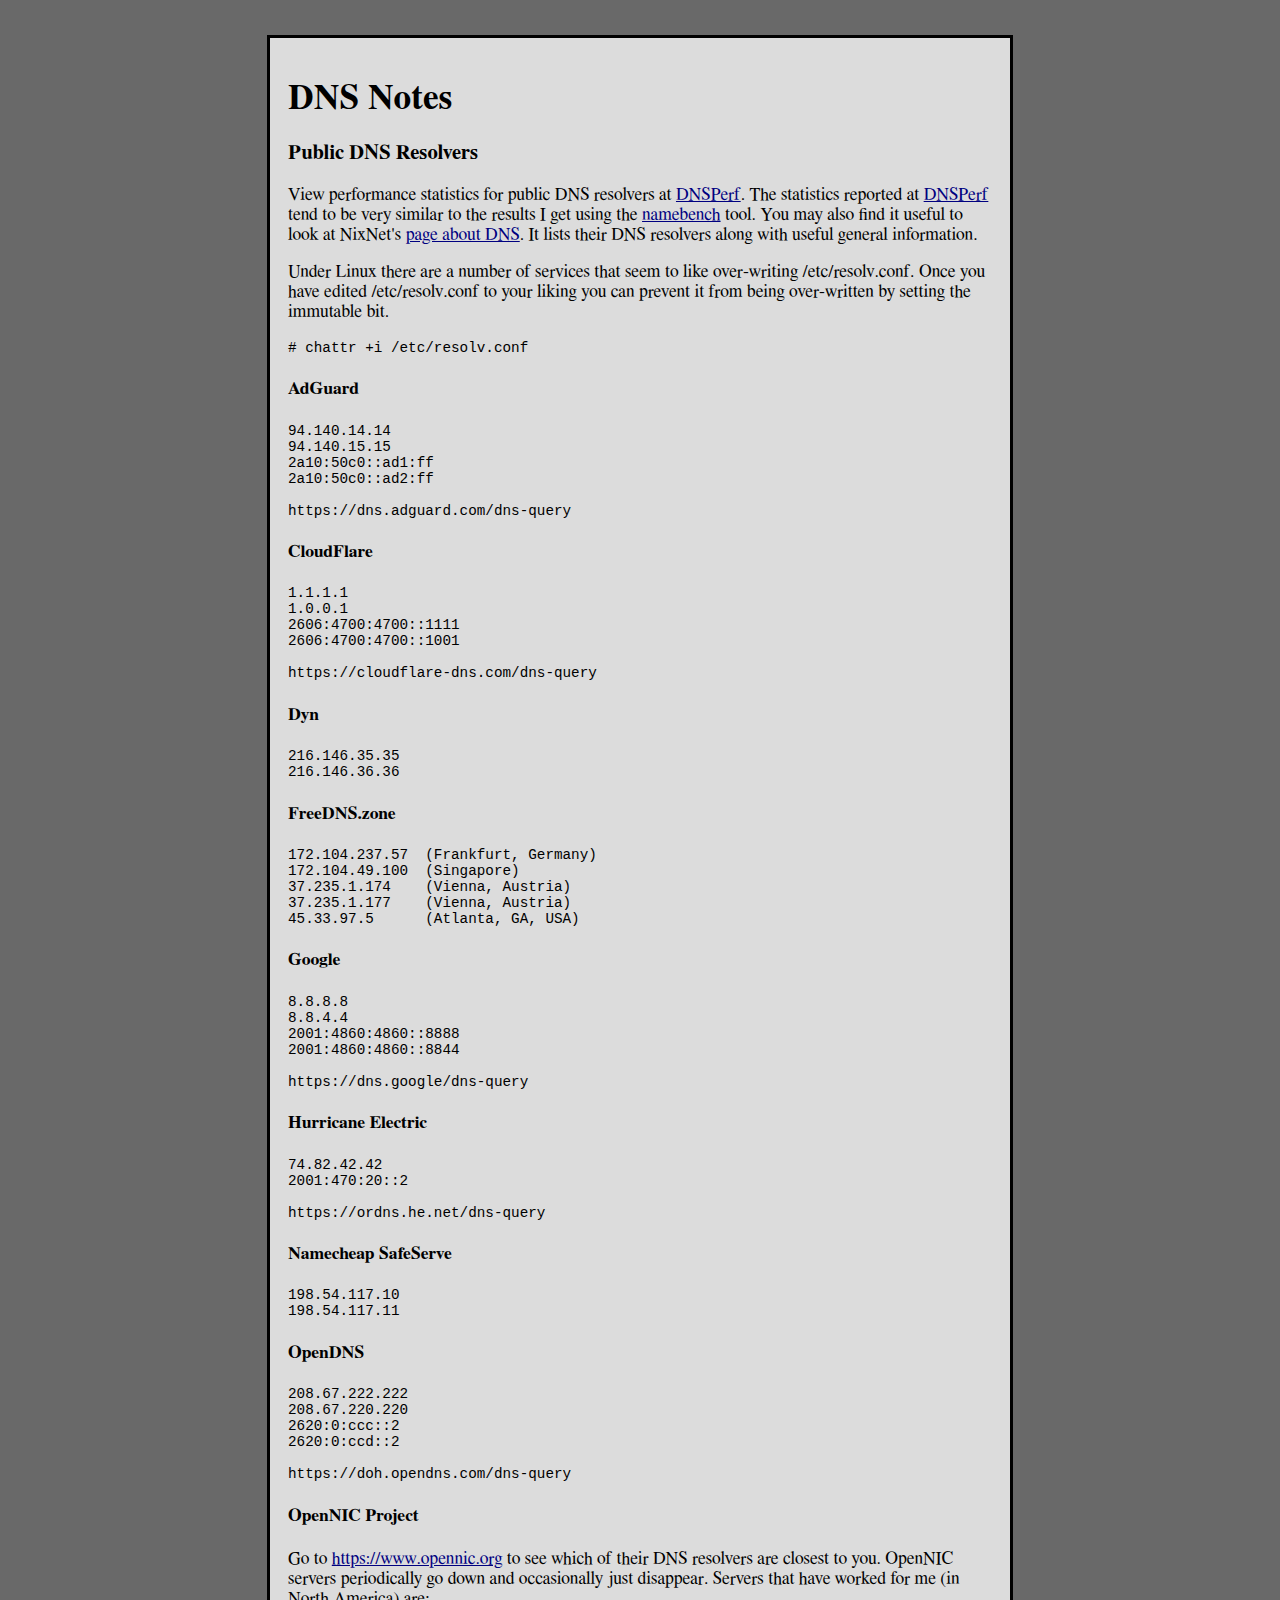
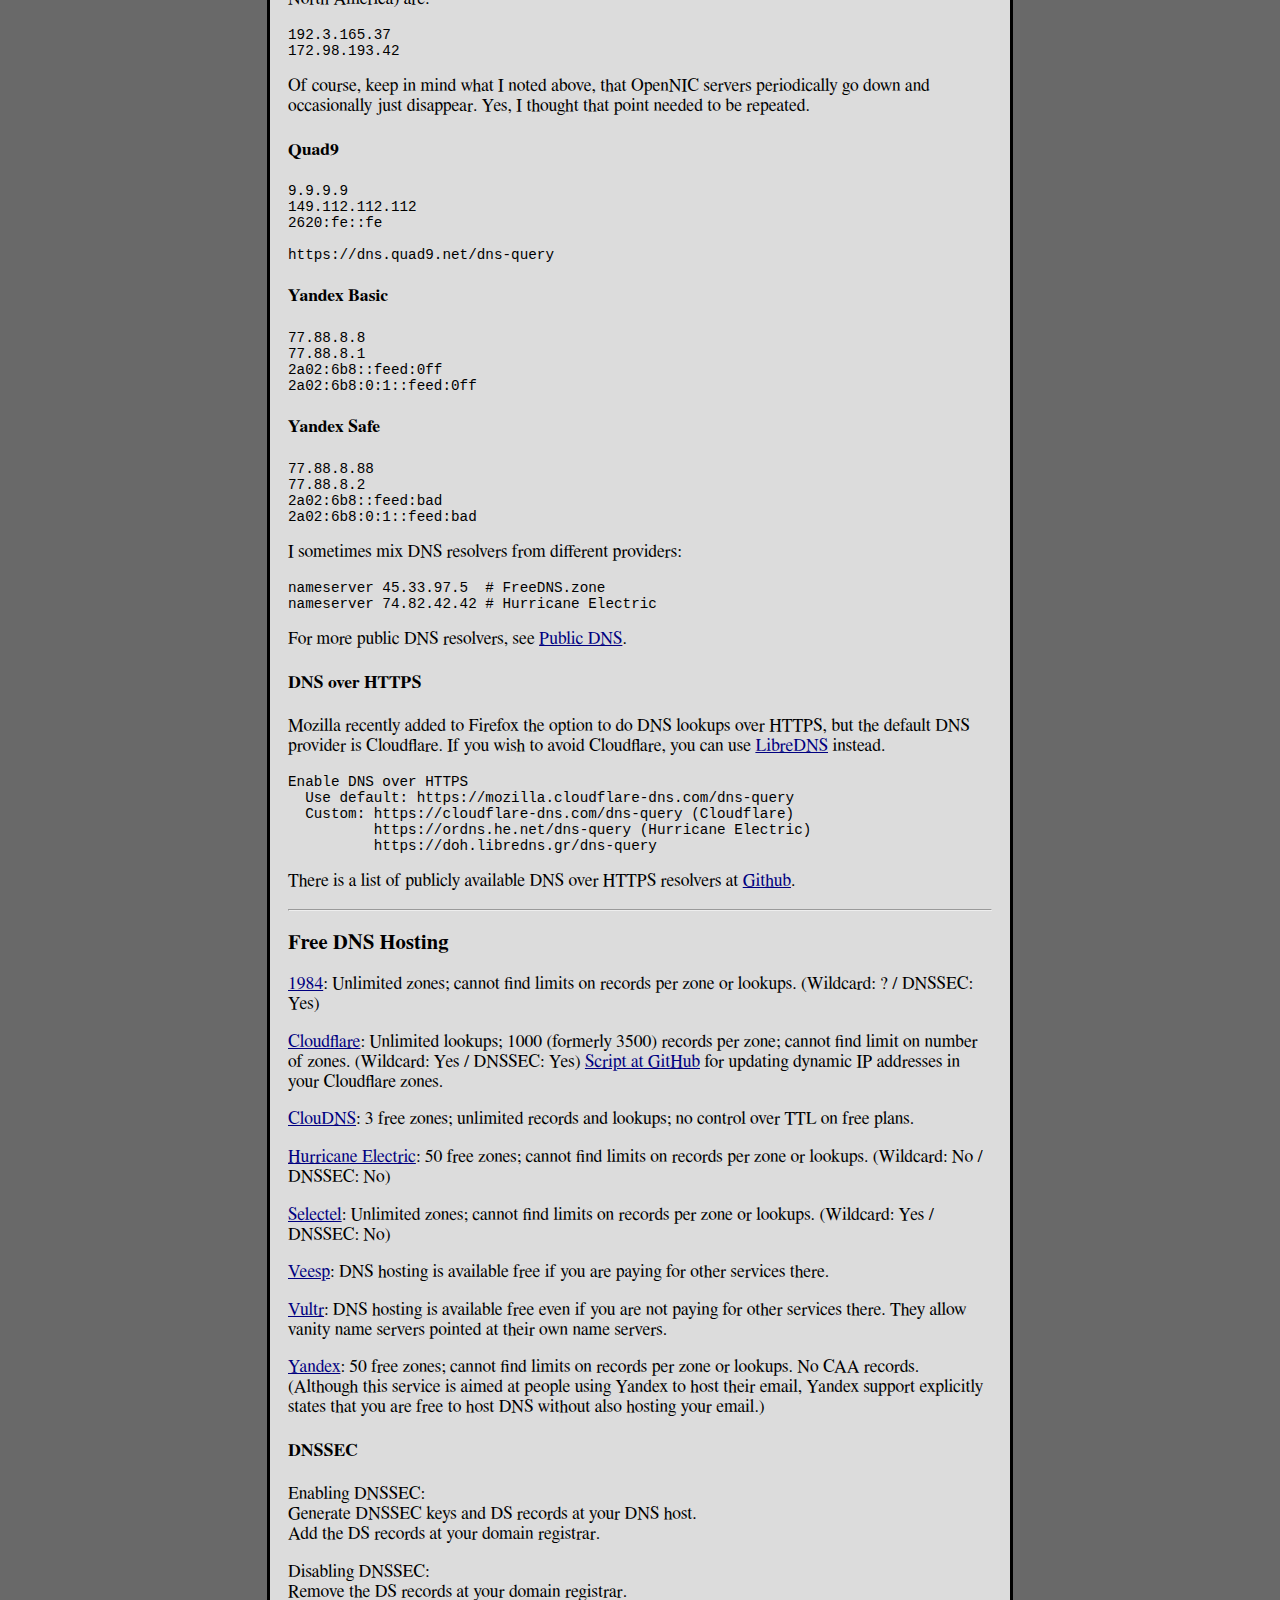
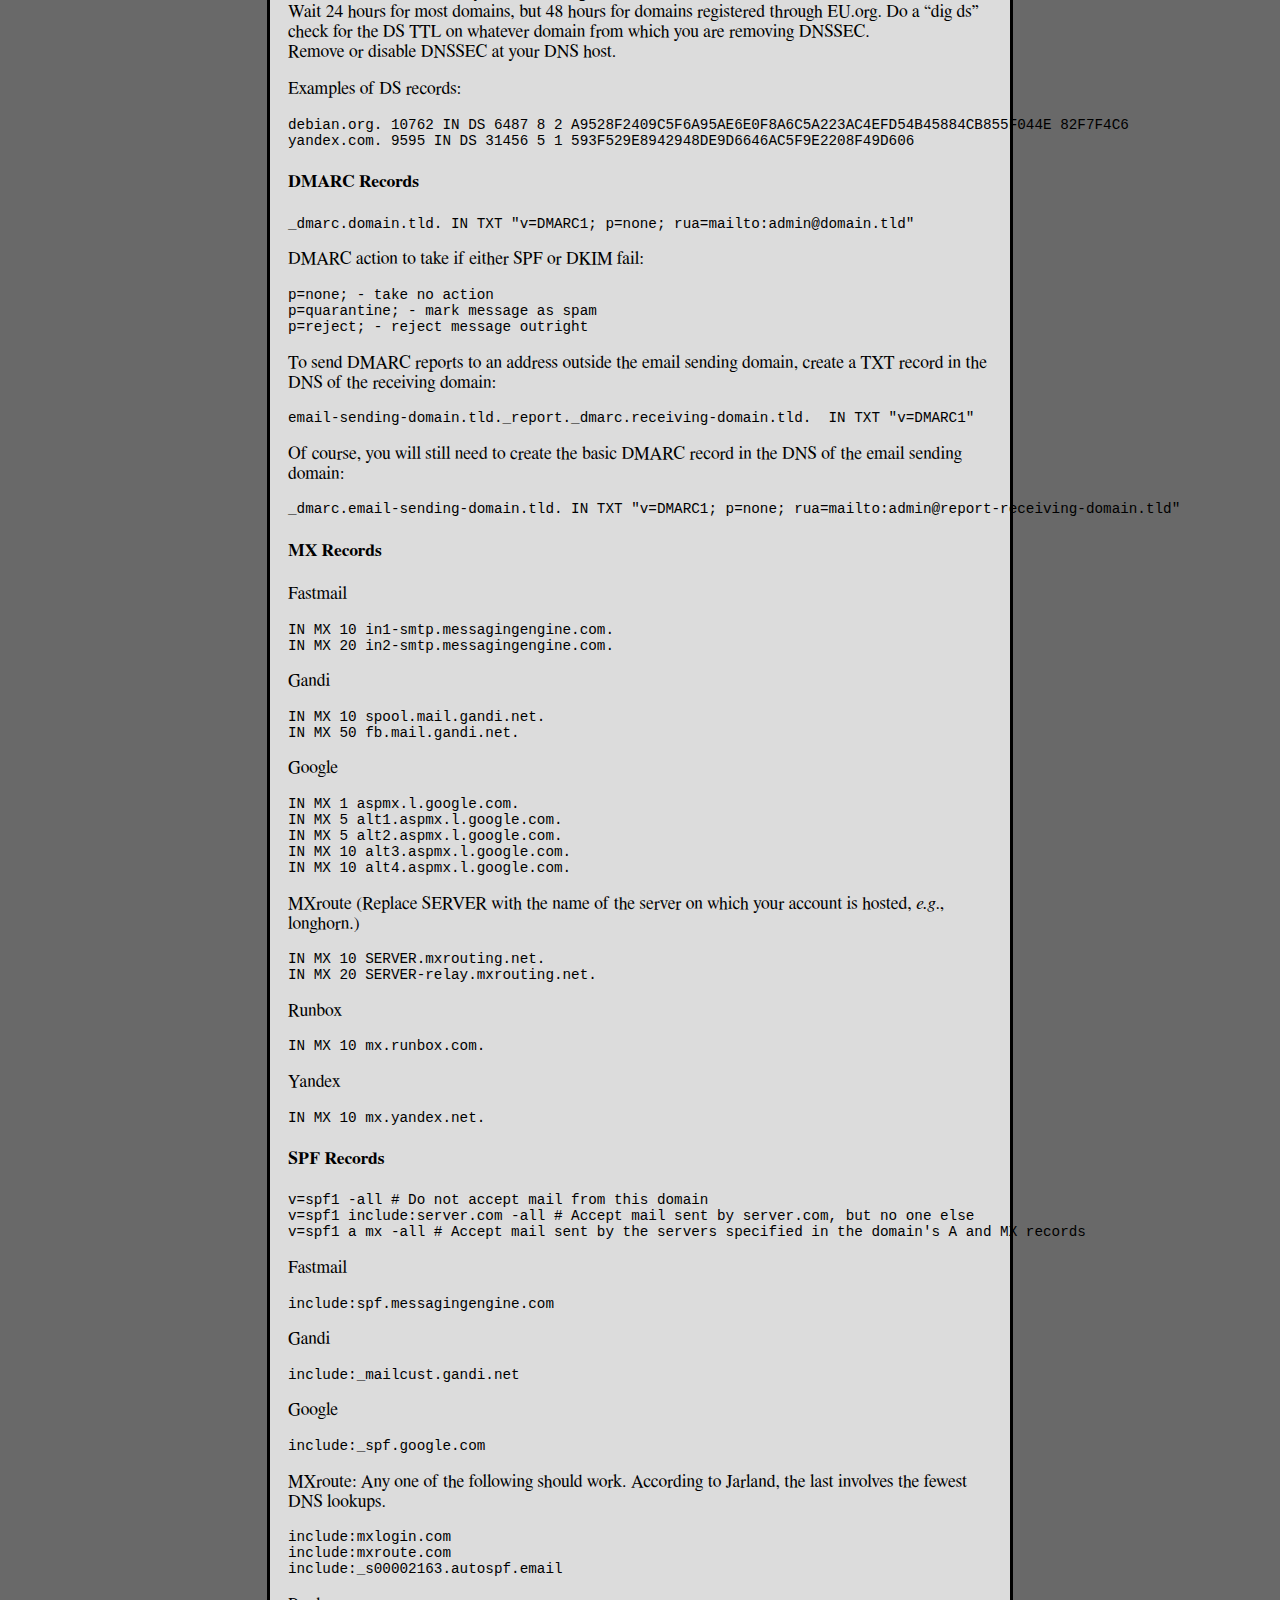
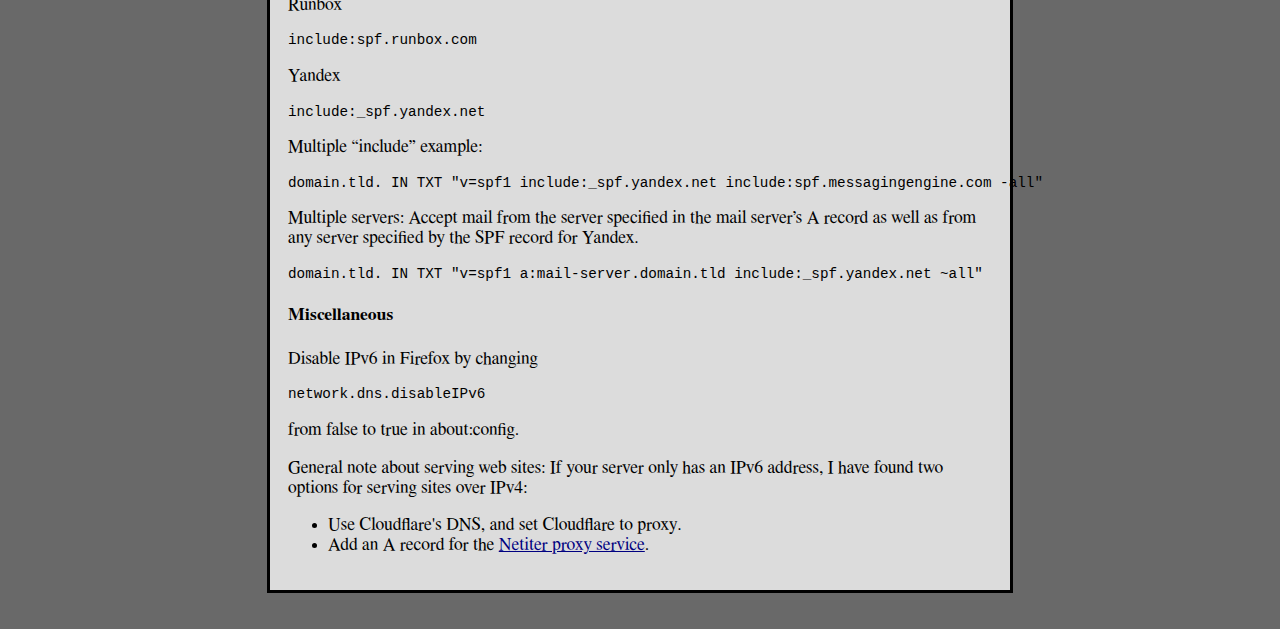
==== dns.html @ f32513b0 "Add files via upload" ====
<!DOCTYPE html>
<html>

<head>
<link href='nice.css' rel='stylesheet' type='text/css'>
<link rel="shortcut icon" href="favicon.ico" />
<meta charset="utf-8">
<title>Notes: DNS</title>
</head>

<body>
<h1>DNS Notes</h1>
<h3>Public DNS Resolvers</h3>
<p>View performance statistics for public DNS resolvers at <a href="https://www.dnsperf.com/#!dns-resolvers">DNSPerf</a>. The statistics reported at <a href="https://www.dnsperf.com/#!dns-resolvers">DNSPerf</a> tend to be very similar to the results I get using the <a href="https://code.google.com/archive/p/namebench/">namebench</a> tool. You may also find it useful to look at NixNet's <a href="https://docs.nixnet.services/DNS" rel="nofollow" target="_blank">page about DNS</a>. It lists their DNS resolvers along with useful general information.</p>
<p>Under Linux there are a number of services that seem to like over-writing /etc/resolv.conf. Once you have edited /etc/resolv.conf to your liking you can prevent it from being over-written by setting the immutable bit.</p>
<pre>
# chattr +i /etc/resolv.conf
</pre>
<h4>AdGuard</h4>
<pre>
94.140.14.14
94.140.15.15
2a10:50c0::ad1:ff
2a10:50c0::ad2:ff

https://dns.adguard.com/dns-query
</pre>
<h4>CloudFlare</h4>
<pre>
1.1.1.1
1.0.0.1
2606:4700:4700::1111
2606:4700:4700::1001

https://cloudflare-dns.com/dns-query
</pre>
<h4>Dyn</h4>
<pre>
216.146.35.35
216.146.36.36
</pre>
<h4>FreeDNS.zone</h4>
<pre>
172.104.237.57  (Frankfurt, Germany)
172.104.49.100  (Singapore)
37.235.1.174    (Vienna, Austria)
37.235.1.177    (Vienna, Austria)
45.33.97.5      (Atlanta, GA, USA)
</pre>
<h4>Google</h4>
<pre>
8.8.8.8
8.8.4.4
2001:4860:4860::8888
2001:4860:4860::8844

https://dns.google/dns-query
</pre>
<h4>Hurricane Electric</h4>
<pre>
74.82.42.42
2001:470:20::2

https://ordns.he.net/dns-query
</pre>
<h4>Namecheap SafeServe</h4>
<pre>
198.54.117.10
198.54.117.11
</pre>
<h4>OpenDNS</h4>
<pre>
208.67.222.222
208.67.220.220
2620:0:ccc::2
2620:0:ccd::2

https://doh.opendns.com/dns-query
</pre>
<h4>OpenNIC Project</h4>
<p>Go to <a href="https://www.opennic.org">https://www.opennic.org</a> to see which of their DNS resolvers are closest to you. OpenNIC servers periodically go down and occasionally just disappear. Servers that have worked for me (in North America) are:</p>
<pre>
192.3.165.37
172.98.193.42
</pre>
<p>Of course, keep in mind what I noted above, that OpenNIC servers periodically go down and occasionally just disappear. Yes, I thought that point needed to be repeated.</p>
<h4>Quad9</h4>
<pre>
9.9.9.9
149.112.112.112
2620:fe::fe

https://dns.quad9.net/dns-query
</pre>
<h4>Yandex Basic</h4>
<pre>
77.88.8.8
77.88.8.1
2a02:6b8::feed:0ff
2a02:6b8:0:1::feed:0ff
</pre>
<h4>Yandex Safe</h4>
<pre>
77.88.8.88
77.88.8.2
2a02:6b8::feed:bad
2a02:6b8:0:1::feed:bad
</pre>
<p>I sometimes mix DNS resolvers from different providers:</p>
<pre>
nameserver 45.33.97.5  # FreeDNS.zone
nameserver 74.82.42.42 # Hurricane Electric
</pre>
<p>For more public DNS resolvers, see <a href="https://www.publicdns.xyz">Public DNS</a>.</p>
<h4>DNS over HTTPS</h4>
<p>Mozilla recently added to Firefox the option to do DNS lookups over HTTPS, but the default DNS provider is Cloudflare. If you wish to avoid Cloudflare, you can use <a href="https://libredns.gr/">LibreDNS</a> instead.</p>
<pre>
Enable DNS over HTTPS
  Use default: https://mozilla.cloudflare-dns.com/dns-query
  Custom: https://cloudflare-dns.com/dns-query (Cloudflare)
          https://ordns.he.net/dns-query (Hurricane Electric)
          https://doh.libredns.gr/dns-query
</pre>
<p>There is a list of publicly available DNS over HTTPS resolvers at <a href="https://github.com/curl/curl/wiki/DNS-over-HTTPS#publicly-available-servers">Github</a>.</p>

<hr>
<h3>Free DNS Hosting</h3>
<p><a href="https://1984hosting.com/">1984</a>: Unlimited zones; cannot find limits on records per zone or lookups. (Wildcard: ? / DNSSEC: Yes)</p>
<p><a href="https://www.cloudflare.com/">Cloudflare</a>: Unlimited lookups; 1000 (formerly 3500) records per zone; cannot find limit on number of zones. (Wildcard: Yes / DNSSEC: Yes) <a href="https://gist.github.com/benkulbertis/fff10759c2391b6618dd" rel="nofollow" target="_blank">Script at GitHub</a> for updating dynamic IP addresses in your Cloudflare zones.</p>
<p><a href="https://www.cloudns.net/">ClouDNS</a>: 3 free zones; unlimited records and lookups; no control over TTL on free plans.</p>
<p><a href="http://dns.he.net/">Hurricane Electric</a>: 50 free zones; cannot find limits on records per zone or lookups. (Wildcard: No / DNSSEC: No)</p>
<p><a href="https://selectel.ru/en/">Selectel</a>: Unlimited zones; cannot find limits on records per zone or lookups. (Wildcard: Yes / DNSSEC: No)</p>
<p><a href="https://veesp.com/">Veesp</a>: DNS hosting is available free if you are paying for other services there.</p>
<p><a href="https://www.vultr.com/docs/introduction-to-vultr-dns">Vultr</a>: DNS hosting is available free even if you are not paying for other services there. They allow vanity name servers pointed at their own name servers.</p>
<p><a href="https://connect.yandex.com/pdd/">Yandex</a>: 50 free zones; cannot find limits on records per zone or lookups. No CAA records. (Although this service is aimed at people using Yandex to host their email, Yandex support explicitly states that you are free to host DNS without also hosting your email.)</p>
<h4>DNSSEC</h4>
<p>Enabling DNSSEC:<br />
Generate DNSSEC keys and DS records at your DNS host.<br />
Add the DS records at your domain registrar.</p>
<p>Disabling DNSSEC:<br />
Remove the DS records at your domain registrar.<br />
Wait 24 hours for most domains, but 48 hours for domains registered through EU.org. Do a “dig ds” check for the DS TTL on whatever domain from which you are removing DNSSEC.<br />
Remove or disable DNSSEC at your DNS host.</p>
<p>Examples of DS records:</p>
<pre>
debian.org. 10762 IN DS 6487 8 2 A9528F2409C5F6A95AE6E0F8A6C5A223AC4EFD54B45884CB855F044E 82F7F4C6  
yandex.com. 9595 IN DS 31456 5 1 593F529E8942948DE9D6646AC5F9E2208F49D606
</pre>
<h4>DMARC Records</h4>
<pre>
_dmarc.domain.tld. IN TXT "v=DMARC1; p=none; rua=mailto:admin@domain.tld"
</pre>
<p>DMARC action to take if either SPF or DKIM fail:</p>
<pre>
p=none; - take no action
p=quarantine; - mark message as spam
p=reject; - reject message outright
</pre>
<p>To send DMARC reports to an address outside the email sending domain, create a TXT record in the DNS of the receiving domain:</p>
<pre>
email-sending-domain.tld._report._dmarc.receiving-domain.tld.  IN TXT "v=DMARC1"
</pre>
<p>Of course, you will still need to create the basic DMARC record in the DNS of the email sending domain:</p>
<pre>
_dmarc.email-sending-domain.tld. IN TXT "v=DMARC1; p=none; rua=mailto:admin@report-receiving-domain.tld"
</pre>
<h4>MX Records</h4>
<p>Fastmail</p>
<pre>
IN MX 10 in1-smtp.messagingengine.com.
IN MX 20 in2-smtp.messagingengine.com.
</pre>
<p>Gandi</p>
<pre>
IN MX 10 spool.mail.gandi.net.
IN MX 50 fb.mail.gandi.net.
</pre>
<p>Google</p>
<pre>
IN MX 1 aspmx.l.google.com.
IN MX 5 alt1.aspmx.l.google.com.
IN MX 5 alt2.aspmx.l.google.com.
IN MX 10 alt3.aspmx.l.google.com.
IN MX 10 alt4.aspmx.l.google.com.
</pre>
<p>MXroute (Replace SERVER with the name of the server on which your account is hosted, <em>e.g</em>., longhorn.)</p>
<pre>
IN MX 10 SERVER.mxrouting.net.
IN MX 20 SERVER-relay.mxrouting.net.
</pre>
<p>Runbox</p>
<pre>
IN MX 10 mx.runbox.com.
</pre>
<p>Yandex</p>
<pre>
IN MX 10 mx.yandex.net.
</pre>
<h4>SPF Records</h4>
<pre>
v=spf1 -all # Do not accept mail from this domain
v=spf1 include:server.com -all # Accept mail sent by server.com, but no one else
v=spf1 a mx -all # Accept mail sent by the servers specified in the domain's A and MX records
</pre>
<p>Fastmail</p>
<pre>
include:spf.messagingengine.com
</pre>
<p>Gandi</p>
<pre>
include:_mailcust.gandi.net
</pre>
<p>Google</p>
<pre>
include:_spf.google.com
</pre>
<p>MXroute: Any one of the following should work. According to Jarland, the last involves the fewest DNS lookups.</p>
<pre>
include:mxlogin.com
include:mxroute.com
include:_s00002163.autospf.email
</pre>
<p>Runbox</p>
<pre>
include:spf.runbox.com
</pre>
<p>Yandex</p>
<pre>
include:_spf.yandex.net
</pre>
<p>Multiple “include” example:</p>
<pre>
domain.tld. IN TXT "v=spf1 include:_spf.yandex.net include:spf.messagingengine.com -all"
</pre>
<p>Multiple servers: Accept mail from the server specified in the mail server’s A record as well as from any server specified by the SPF record for Yandex.</p>
<pre>
domain.tld. IN TXT "v=spf1 a:mail-server.domain.tld include:_spf.yandex.net ~all"
</pre>
<h4>Miscellaneous</h4>
<p>Disable IPv6 in Firefox by changing</p>
<pre>
network.dns.disableIPv6
</pre>
<p>from false to true in about:config.</p>
<p>General note about serving web sites: If your server only has an IPv6 address, I have found two options for serving sites over IPv4:</p>
<ul>
<li>Use Cloudflare's DNS, and set Cloudflare to proxy.</li>
<li>Add an A record for the <a href="http://v4-frontend.netiter.com/" rel="nofollow" target="_blank">Netiter proxy service</a>.</li>
</ul>
</body>

</html>
---- nice.css ----
@charset "UTF-8";

html{
  background-color:dimgray;
  }

body{
  margin:2em auto;
  padding: 1em;
  max-width:40em;
  font-family:"Nimbus Roman No9 L","FreeSerif","Times New Roman",Times,serif;
  font-size:1.1em;
  border-style: solid;
  background-color:gainsboro;
  }

a:link {
  color:navy;
}
a:visited {
  color:navy;
}
a:hover {
  color:blue;
}
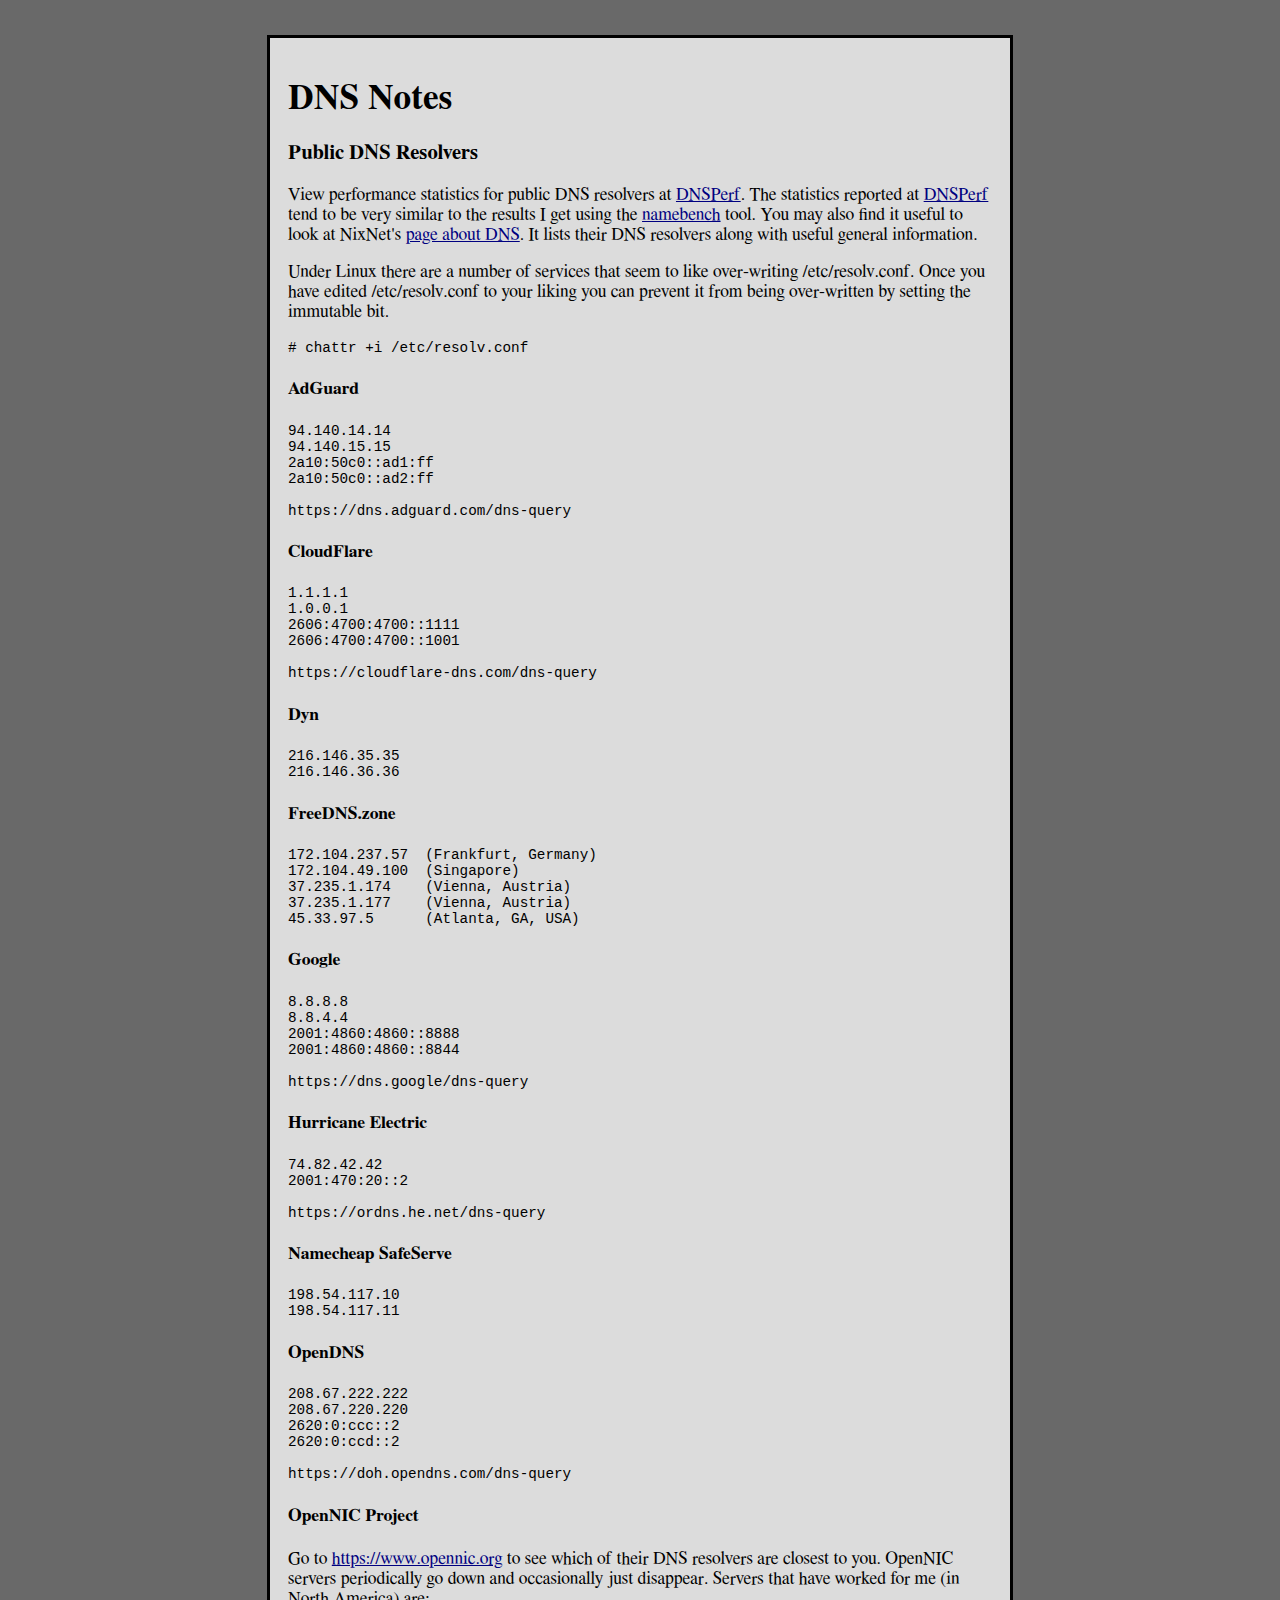
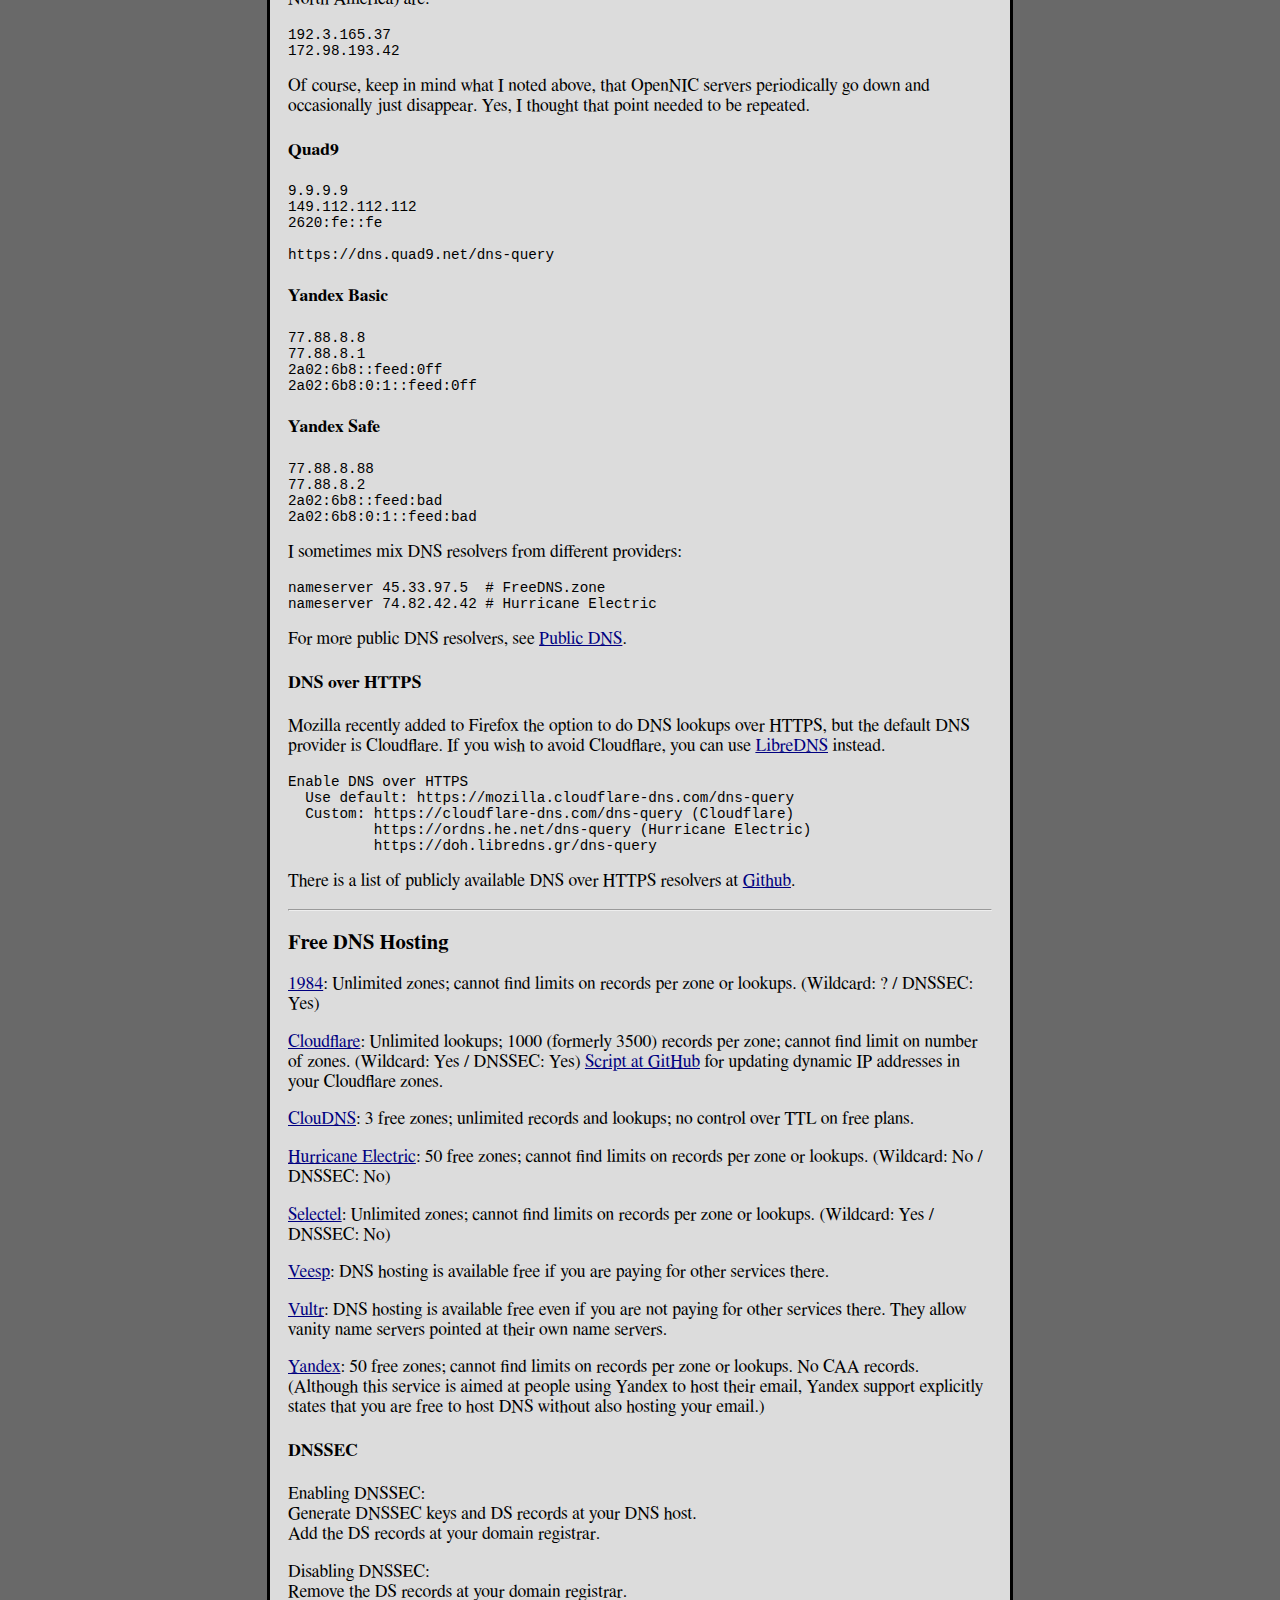
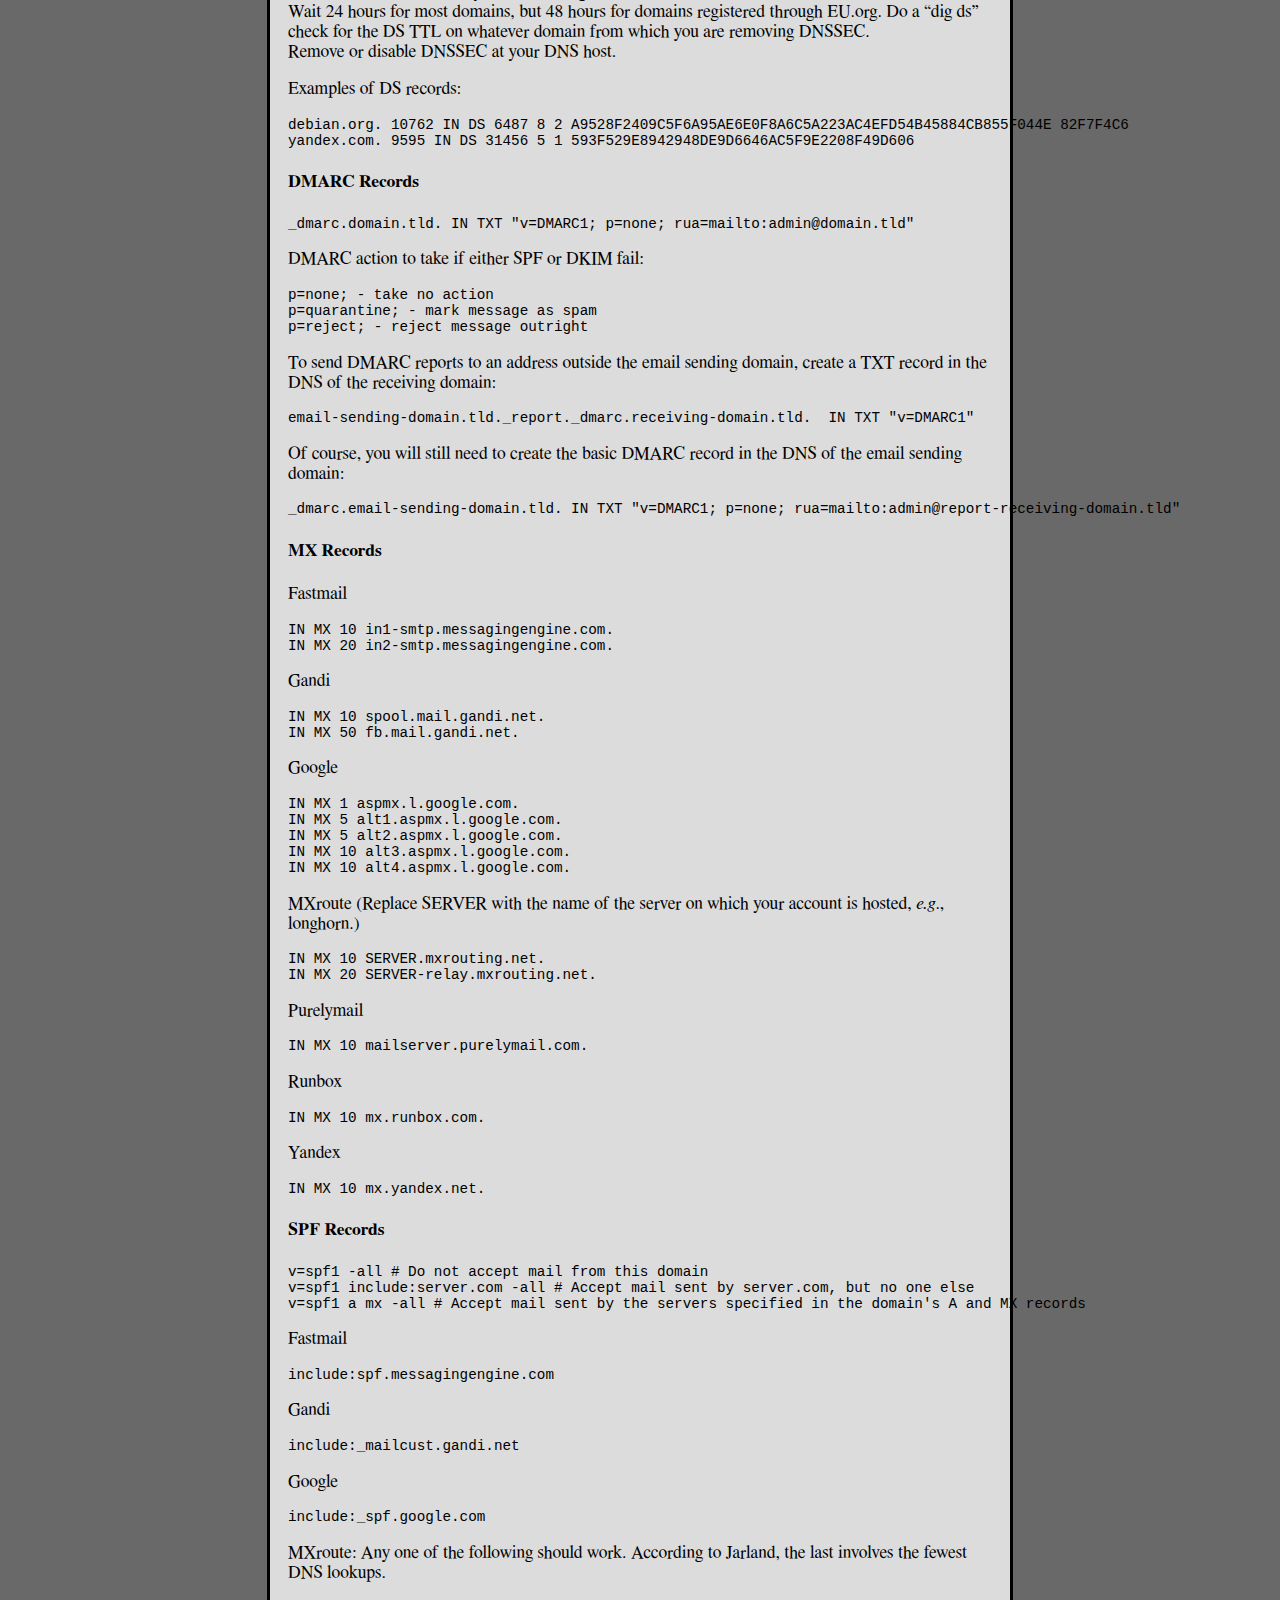
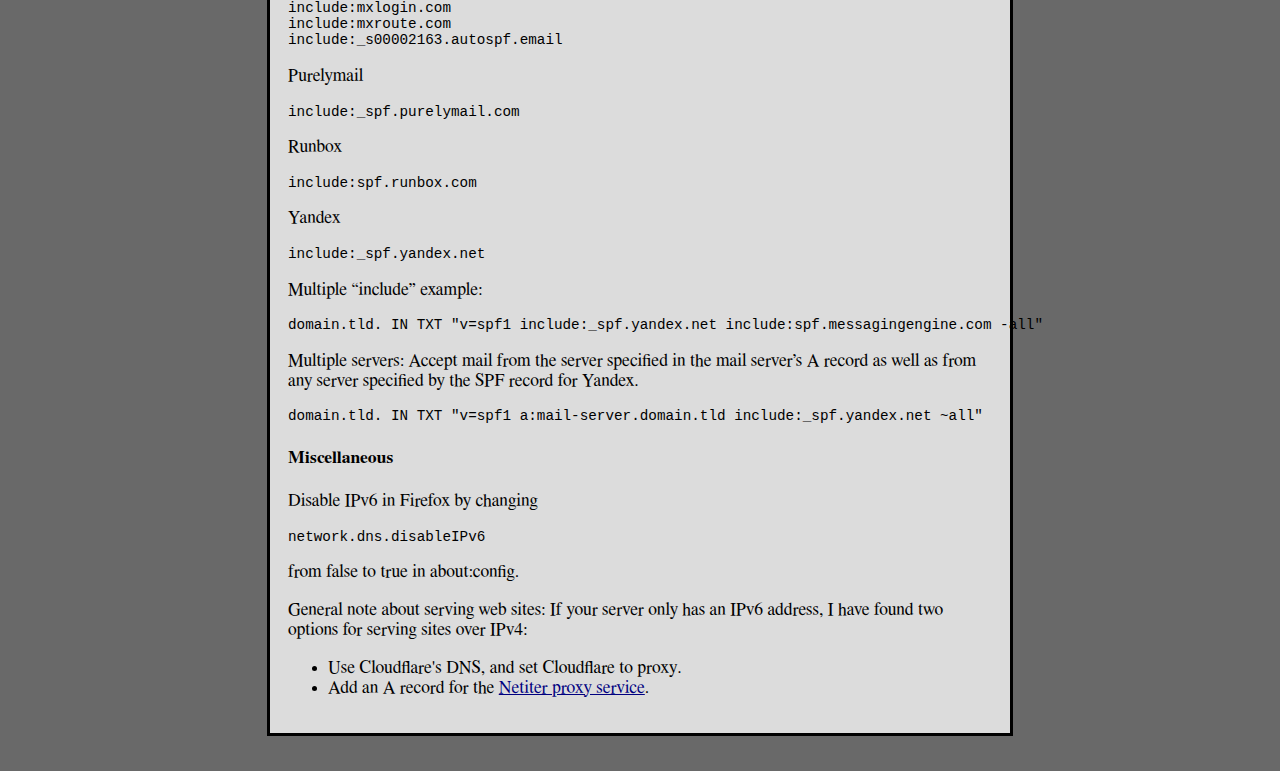
==== commit f7f069c4: "purelymail spf" ====
--- a/dns.html
+++ b/dns.html
@@ -188,6 +188,10 @@
 IN MX 10 SERVER.mxrouting.net.
 IN MX 20 SERVER-relay.mxrouting.net.
 </pre>
+<p>Purelymail</p>
+<pre>
+IN MX 10 mailserver.purelymail.com.
+</pre>
 <p>Runbox</p>
 <pre>
 IN MX 10 mx.runbox.com.
@@ -219,6 +223,10 @@
 include:mxlogin.com
 include:mxroute.com
 include:_s00002163.autospf.email
+</pre>
+<p>Purelymail</p>
+<pre>
+include:_spf.purelymail.com
 </pre>
 <p>Runbox</p>
 <pre>
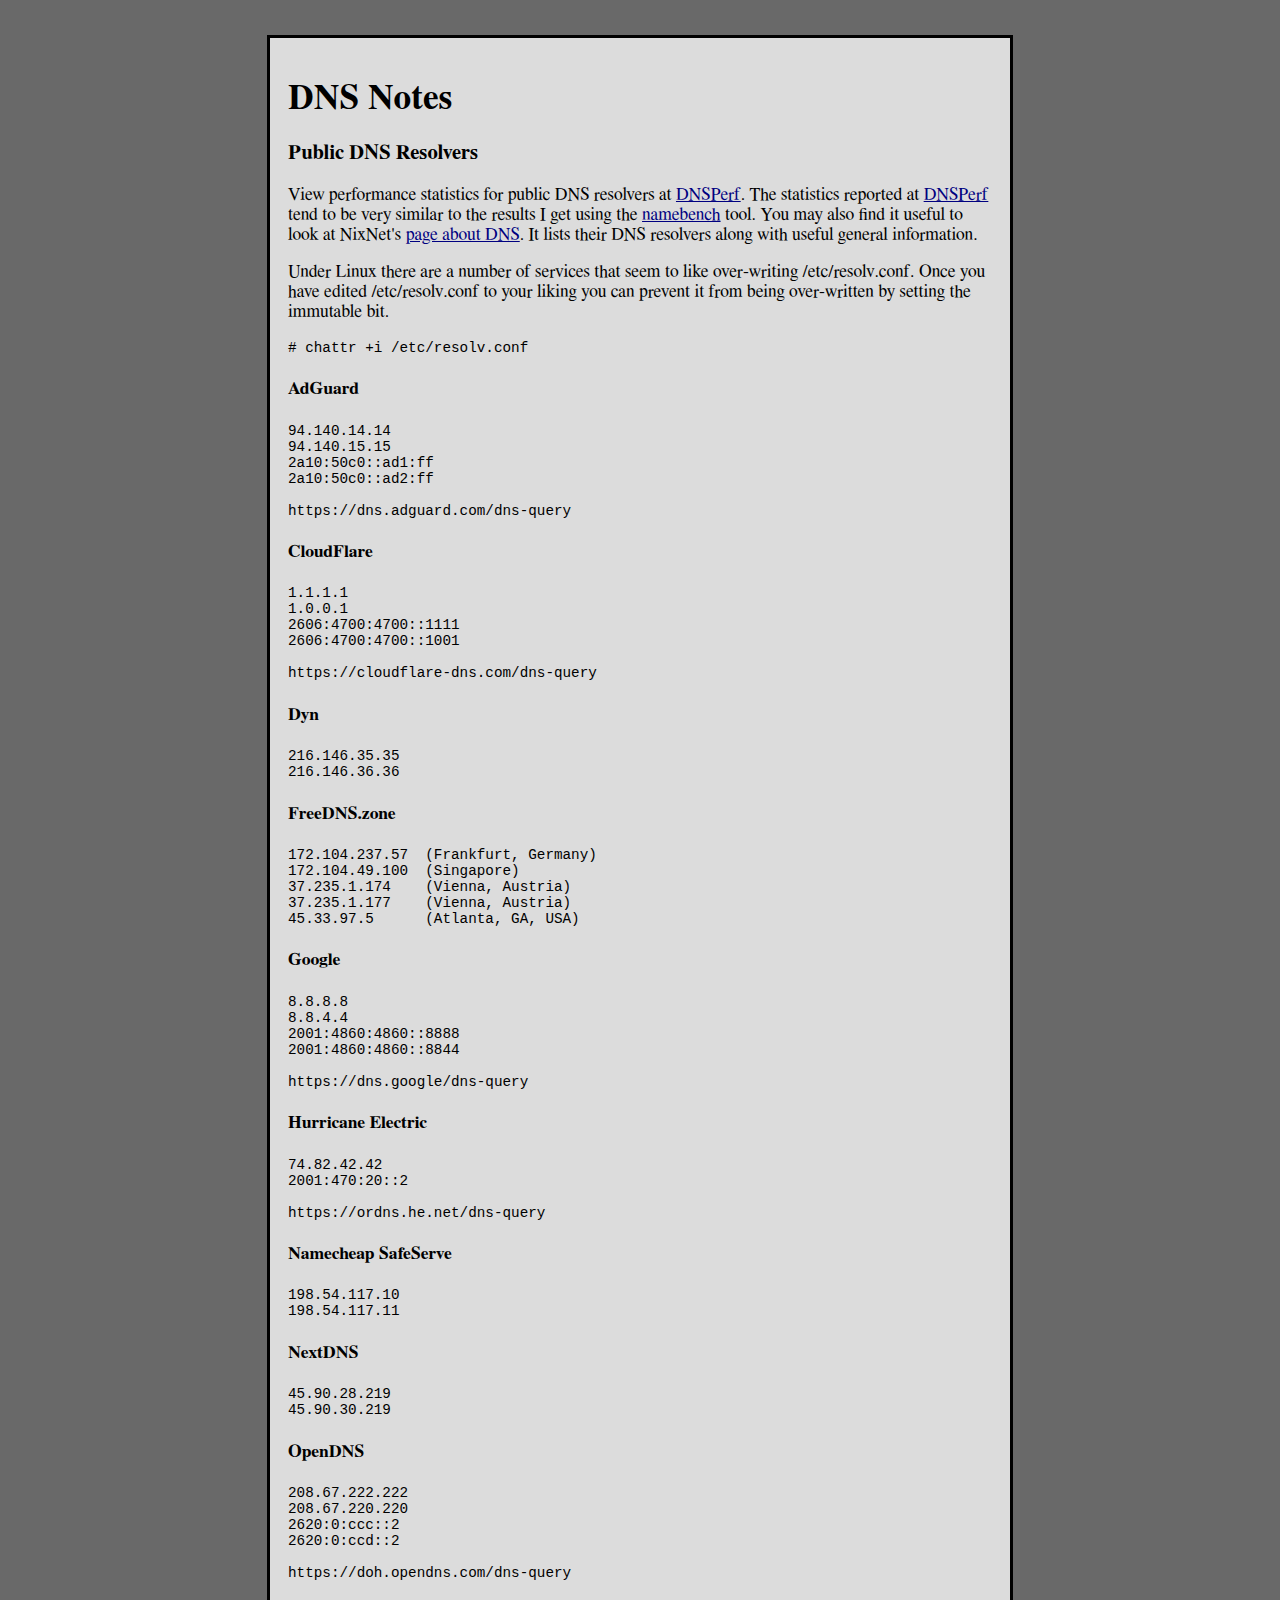
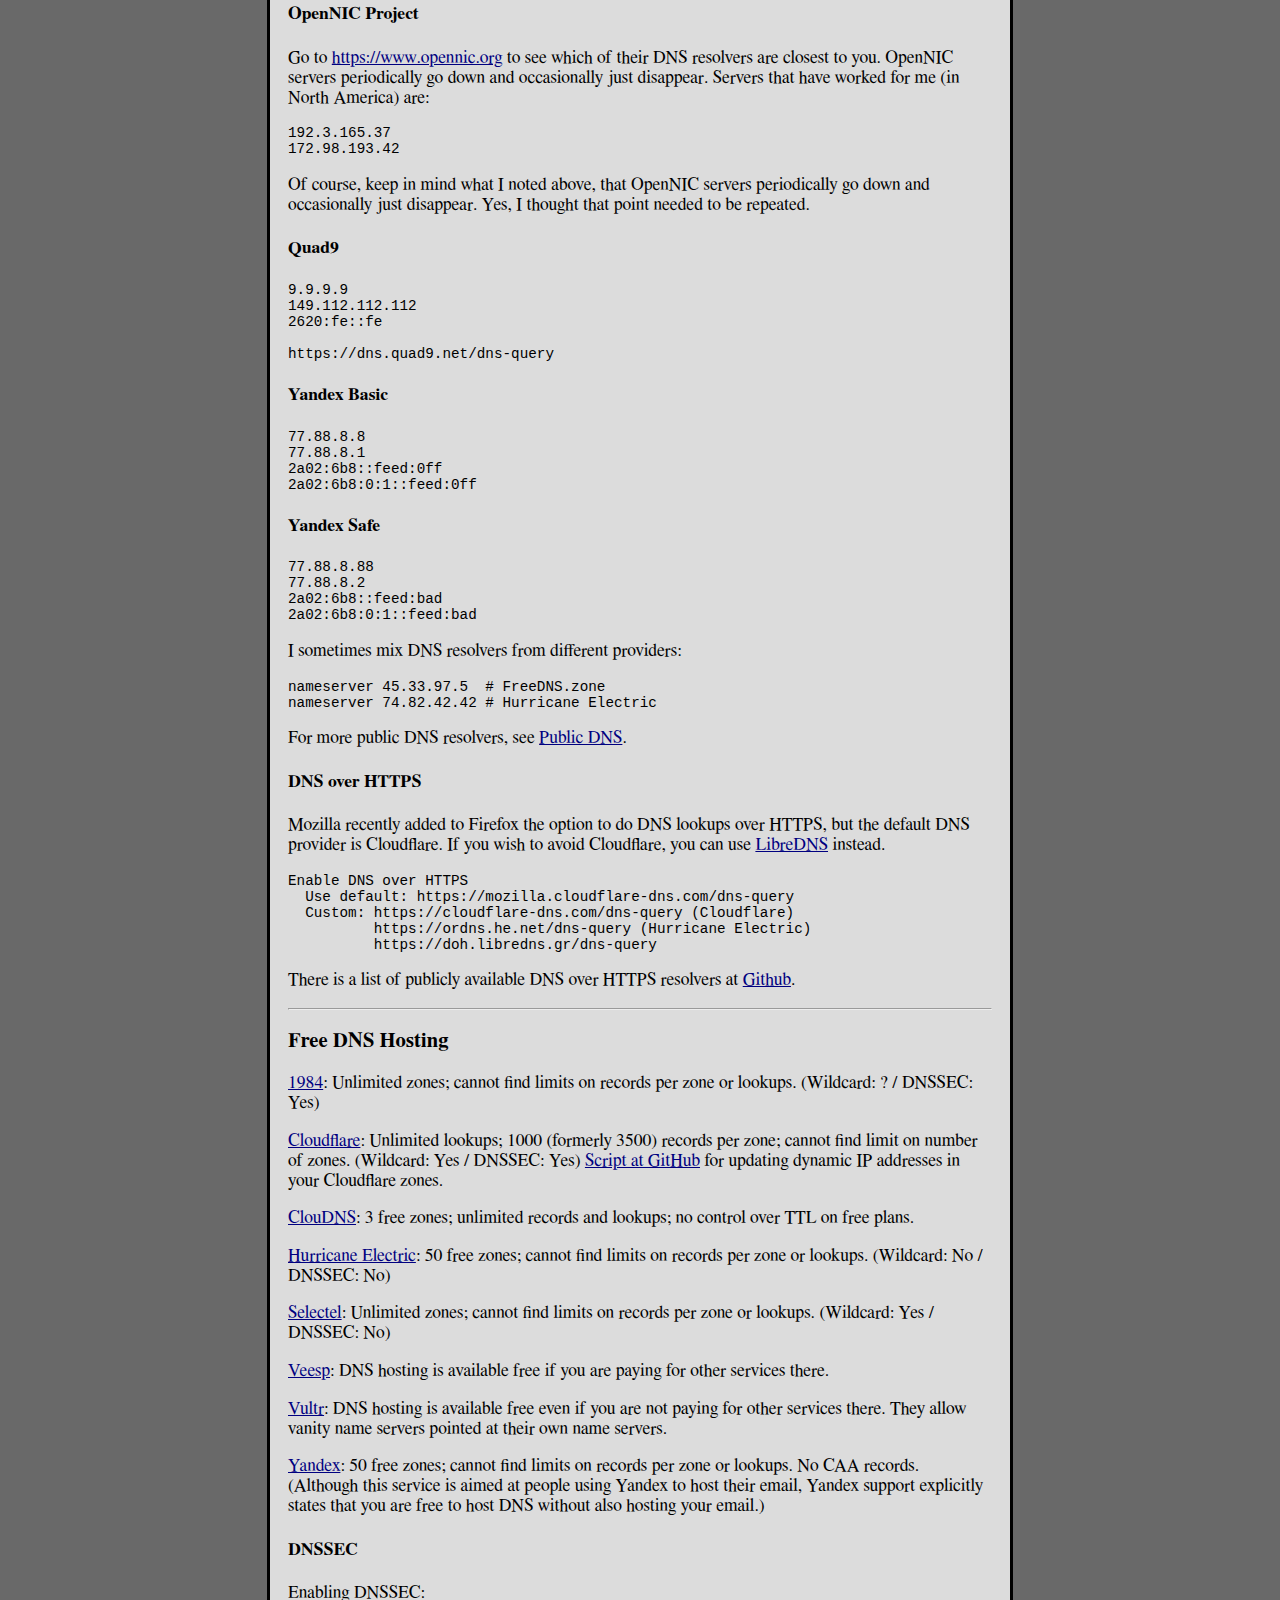
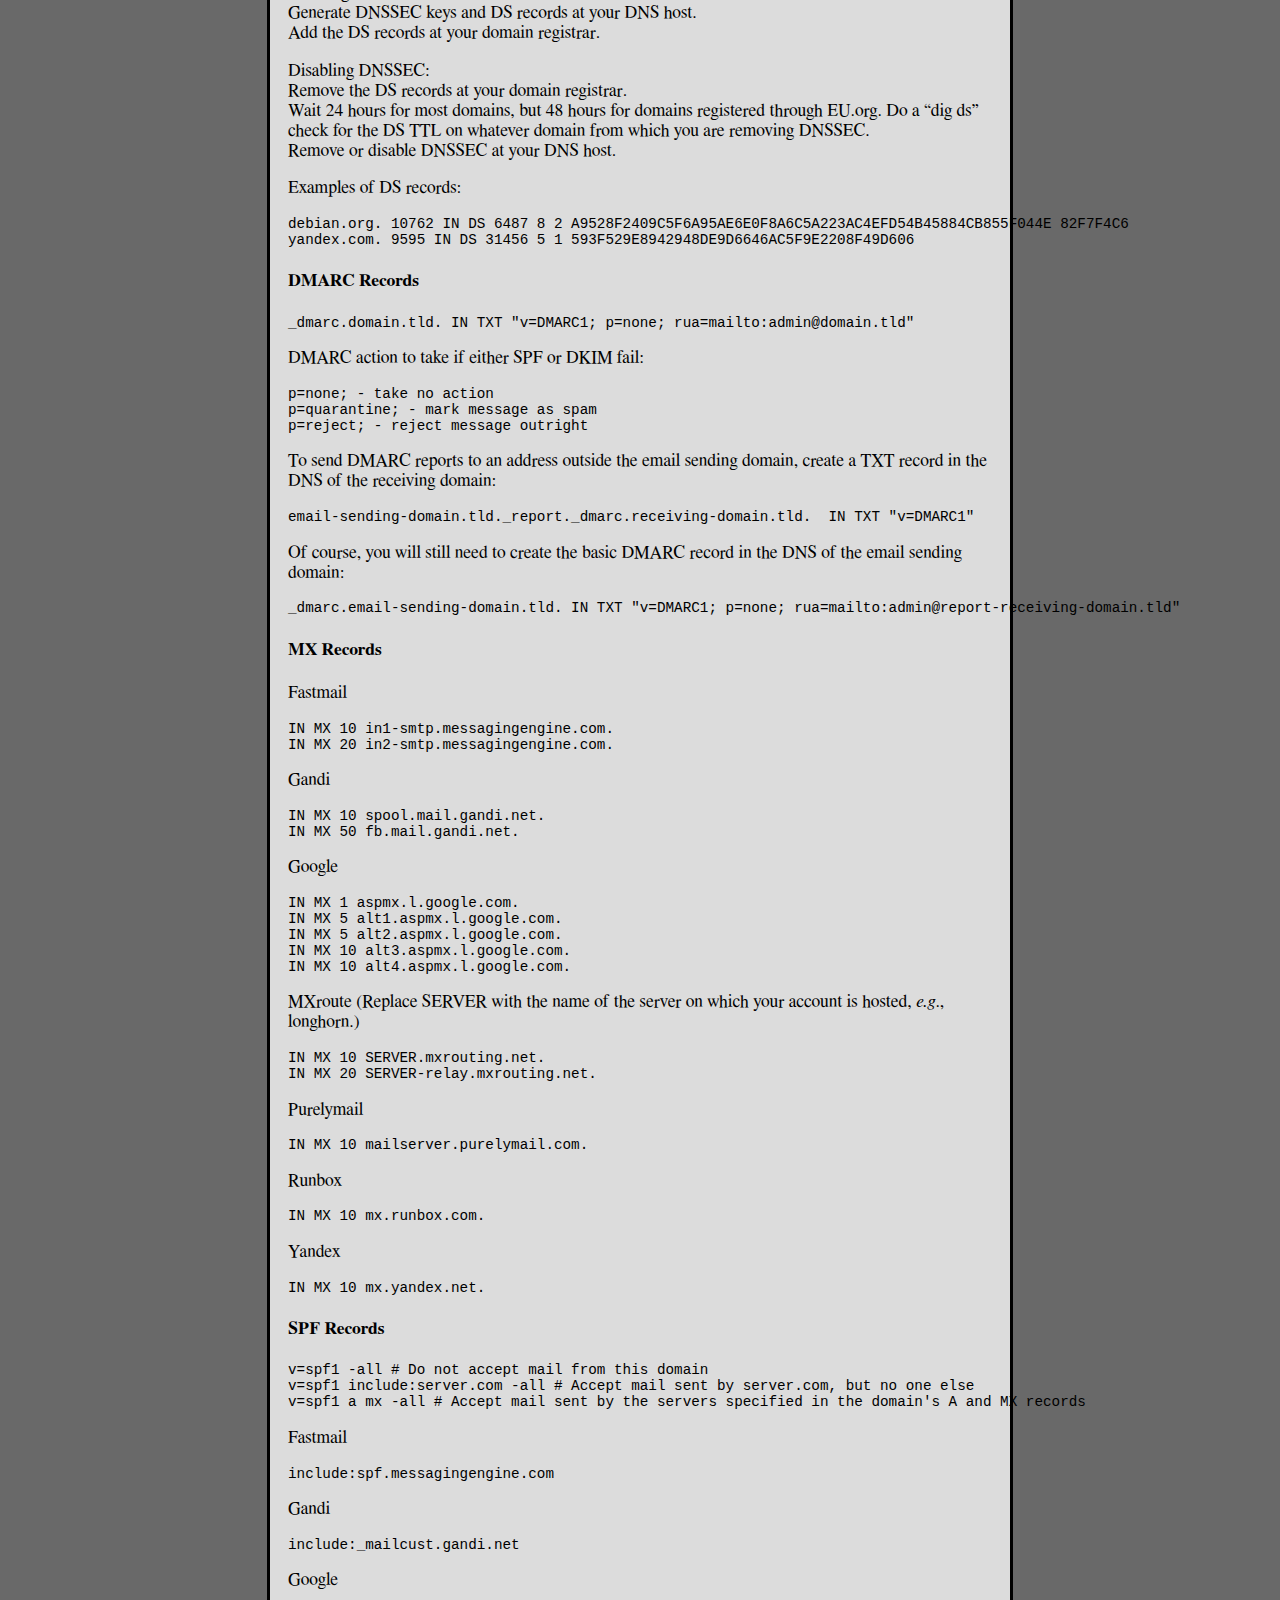
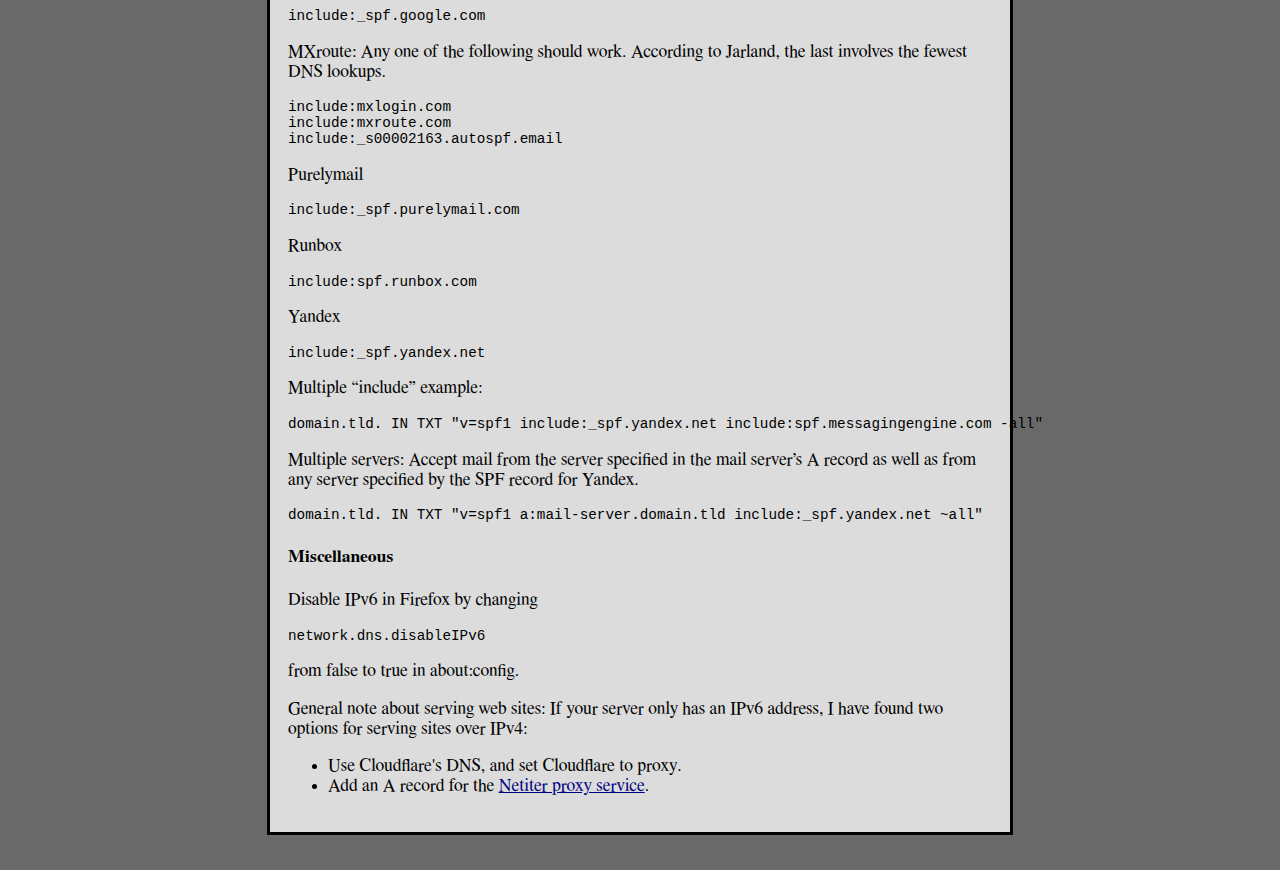
==== commit 5bbc0426: "NextDNS" ====
--- a/dns.html
+++ b/dns.html
@@ -67,6 +67,11 @@
 <pre>
 198.54.117.10
 198.54.117.11
+</pre>
+<h4>NextDNS</h4>
+<pre>
+45.90.28.219
+45.90.30.219
 </pre>
 <h4>OpenDNS</h4>
 <pre>
